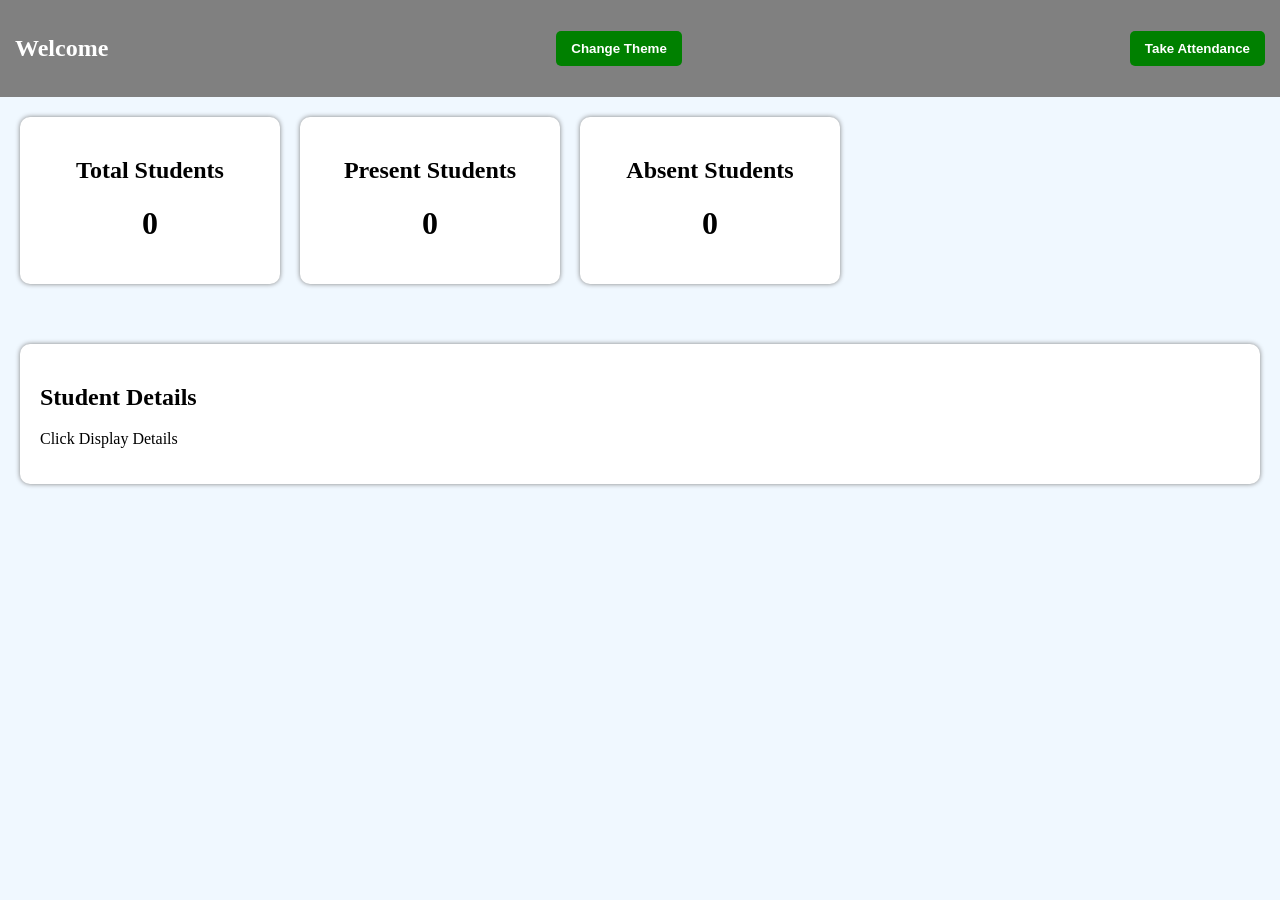
==== index.html @ 359a3d90 "Rename dashboard.html to index.html" ====
<!DOCTYPE html>
<html lang="en">

<head>
    <meta charset="UTF-8">
    <meta name="viewport" content="width=device-width, initial-scale=1.0">
    <title>Dashboard</title>
    <style>
        /* body {
            margin: 0;
            background: #f4f4f4;
        }
        nav {
            background: rgb(98, 72, 98);
            color: white;
            padding: 15px;
            display: flex;
            justify-content: space-between;
            align-items: center;
        }
        button {
            padding: 8px 15px;
            cursor: pointer;
        }
        .container {
            padding: 20px;
        }
        .cards {
            display: flex;
            gap: 20px;
            flex-wrap: wrap;
            justify-content: space-evenly;
        }
        .count-card {
            width: 220px;
            background: white;
            padding: 20px;
            border-radius: 10px;
            text-align: center;
        }
        .students {
            display: flex;
            gap: 20px;
            flex-wrap: wrap;
            margin-top: 30px;
        }
        .student-card {
            width: 220px;
            background: white;
            padding: 20px;
            border-radius: 10px;
            text-align: center;
        }
        .details {
            background: white;
            padding: 20px;
            margin-top: 30px;
            border-radius: 10px;
        } */
        :root {
            --bg-color:aliceblue;
            --text-color: black;
            --nav-color: gray;
            --card-color: white;
            --button-color: green;
            --button-text: white;
            --shadow: 0 0 5px gray;
        }
        .dark-theme {
            --bg-color: rgb(29, 28, 28);
            --text-color: white;
            --nav-color:balck;
            --card-color:grey;
            --button-color:rgb(102, 155, 153);
            --button-text: black;
            --shadow: 0 0 10px rgb(133, 131, 131);
        }
        body {
            margin: 0;
            background: var(--bg-color);
            color: var(--text-color);
            transition: 0.3s;
        }
        nav {
            background: var(--nav-color);
            color: white;
            padding: 15px;
            display: flex;
            justify-content: space-between;
            align-items: center;
        }
        button {
            padding: 10px 15px;
            border: none;
            border-radius: 5px;
            cursor: pointer;
            background: var(--button-color);
            color: var(--button-text);
            font-weight: bold;
            transition: 0.3s;
        }
        button:hover {
            opacity: 0.8;
        }
        .container {
            padding: 20px;
        }
        .cards {
            display: flex;
            gap: 20px;
            flex-wrap: wrap;
        }
        .count-card {
            width: 220px;
            background: var(--card-color);
            padding: 20px;
            border-radius: 10px;
            text-align: center;
            box-shadow: var(--shadow);
            transition: 0.3s;
        }
        .students {
            display: flex;
            gap: 20px;
            flex-wrap: wrap;
            margin-top: 30px;
        }
        .student-card {
            width: 220px;
            background: var(--card-color);
            padding: 20px;
            border-radius: 10px;
            text-align: center;
            box-shadow: var(--shadow);
            transition: 0.3s;
        }
        .details {
            background: var(--card-color);
            padding: 20px;
            margin-top: 30px;
            border-radius: 10px;
            box-shadow: var(--shadow);
            transition: 0.3s;
        }
    </style>
</head>
<body>
    <nav>
        <h2>Welcome <span id="user"></span></h2>
        <!-- <button onclick="goAttendance()">Take Attendance</button> -->

        <button onclick="toggleTheme()"> Change Theme

        </button>

        <button onclick="goAttendance()">

            Take Attendance

        </button>
    </nav>
    <div class="container">
        <div class="cards">
            <div class="count-card">
                <h2>Total Students</h2>
                <h1 id="totalstudents">0</h1>
            </div>
            <div class="count-card">
                <h2>Present Students</h2>
                <h1 id="presentstudents">0</h1>
            </div>
            <div class="count-card">
                <h2>Absent Students</h2>
                <h1 id="absentstudents">0</h1>
            </div>
        </div>
        <div class="students" id="students"></div>
        <div class="details" id="details">
            <h2>Student Details</h2>
            <p>Click Display Details</p>
        </div>
    </div>
    <script>
        document.getElementById("user").innerText = sessionStorage.getItem("username");
        let students = [];
        let attendanceData = JSON.parse(localStorage.getItem("attendance"))
            || {};
        fetch("students.json")
            .then((response) => {
                return response.json();
            })
            .then((data) => {
                students = data;
                displayStudents();
                updateCounts();
            });
        function displayStudents() {
            const container = document.getElementById("students");
            container.innerHTML = "";
            students.forEach((student) => {
                let status =
                    attendanceData[student.id]
                    || "Absent";
                container.innerHTML += `
                    <div class="student-card">
                        <h3>${student.name}</h3>
                        <button onclick="showDetails(${student.id})"> Display Details</button> </div>
                           `;
            });

        }
        function updateCounts() {
            document.getElementById("totalstudents").innerText = students.length;
            let present = 0;
            let absent = 0;
            students.forEach((student) => {
                let status =
                    attendanceData[student.id]
                    || "Absent";
                if (status === "Present") {
                    present++;
                }
                else {
                    absent++;
                }
            });
            document.getElementById("presentstudents").innerText = present;
            document.getElementById("absentstudents").innerText = absent;

        }
        function showDetails(id) {
            const student = students.find(s => s.id === id);
            document.getElementById("details").innerHTML = `
                <h1>Student details</h1>
                <h2>${student.name}</h2>
                <h3>ID : ${student.id}</h3>
                <h3>Phone :${student.phone}</h3>
                <h3>Class :${student.class}</h3>
            `;
        }
        function goAttendance() {
            window.location.href = "attendance.html";
        }
        if (localStorage.getItem("theme") === "dark") {
            document.body.classList.add("dark-theme");
        }
        function toggleTheme() {
            document.body.classList.toggle("dark-theme");
            if (document.body.classList.contains("dark-theme")) {
                localStorage.setItem("theme", "dark");
            }
            else {
                localStorage.setItem("theme", "light");
            }
        }
    </script>
</body>

</html>
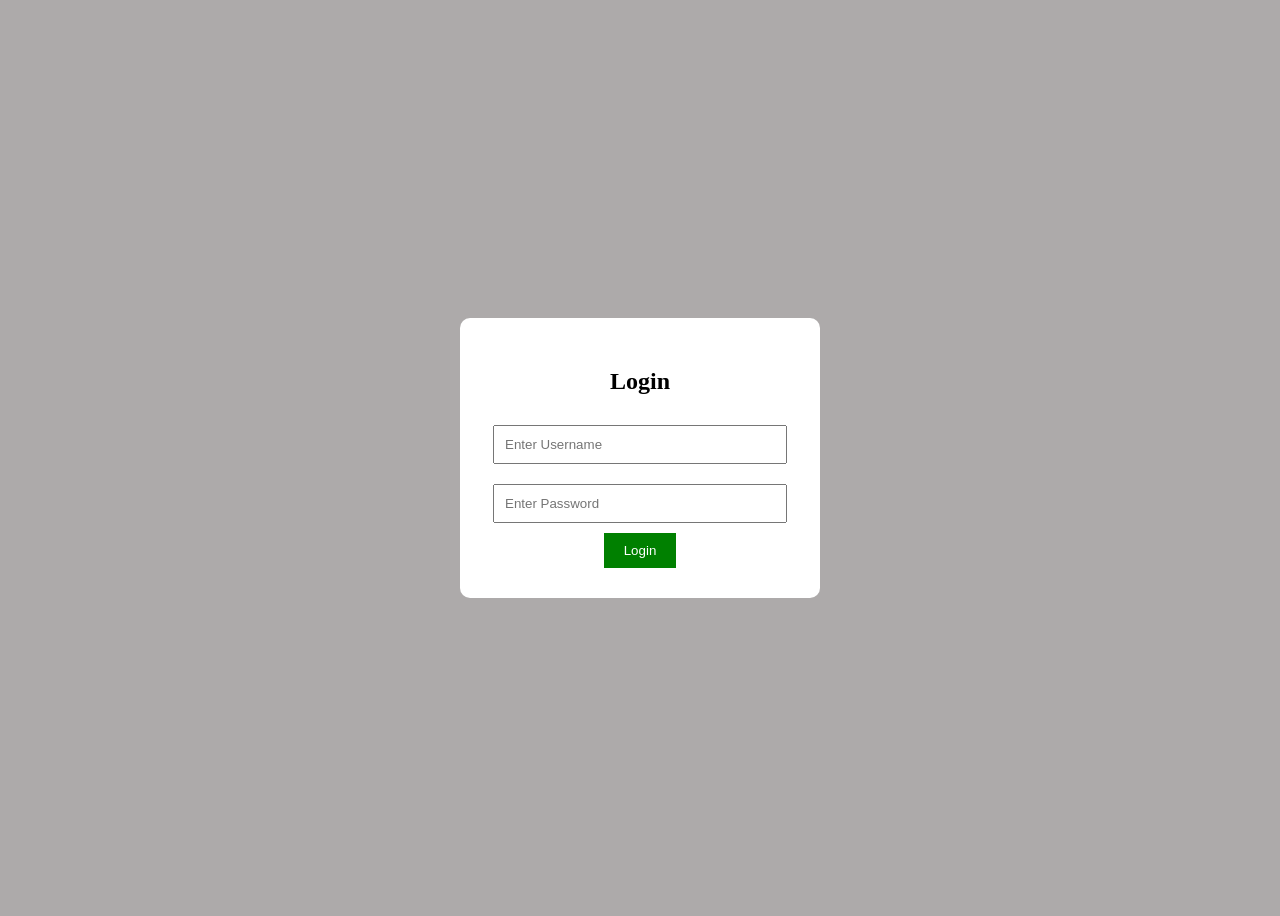
==== commit 575ccc98: "Rename login.html to index.html" ====
--- a/index.html
+++ b/index.html
@@ -4,254 +4,53 @@
 <head>
     <meta charset="UTF-8">
     <meta name="viewport" content="width=device-width, initial-scale=1.0">
-    <title>Dashboard</title>
+    <title>Login</title>
     <style>
-        /* body {
-            margin: 0;
-            background: #f4f4f4;
+        body {
+            display: flex;
+            justify-content: center;
+            align-items: center;
+            height: 100vh;
+            background: rgb(173, 170, 170);
         }
-        nav {
-            background: rgb(98, 72, 98);
-            color: white;
-            padding: 15px;
-            display: flex;
-            justify-content: space-between;
-            align-items: center;
-        }
-        button {
-            padding: 8px 15px;
-            cursor: pointer;
-        }
-        .container {
-            padding: 20px;
-        }
-        .cards {
-            display: flex;
-            gap: 20px;
-            flex-wrap: wrap;
-            justify-content: space-evenly;
-        }
-        .count-card {
-            width: 220px;
+
+        .login-box {
             background: white;
-            padding: 20px;
+            padding: 30px;
+            width: 300px;
             border-radius: 10px;
+            /* box-shadow: 0 0 10px gray; */
             text-align: center;
         }
-        .students {
-            display: flex;
-            gap: 20px;
-            flex-wrap: wrap;
-            margin-top: 30px;
+
+        input {
+            width: 90%;
+            padding: 10px;
+            margin: 10px 0;
         }
-        .student-card {
-            width: 220px;
-            background: white;
-            padding: 20px;
-            border-radius: 10px;
-            text-align: center;
-        }
-        .details {
-            background: white;
-            padding: 20px;
-            margin-top: 30px;
-            border-radius: 10px;
-        } */
-        :root {
-            --bg-color:aliceblue;
-            --text-color: black;
-            --nav-color: gray;
-            --card-color: white;
-            --button-color: green;
-            --button-text: white;
-            --shadow: 0 0 5px gray;
-        }
-        .dark-theme {
-            --bg-color: rgb(29, 28, 28);
-            --text-color: white;
-            --nav-color:balck;
-            --card-color:grey;
-            --button-color:rgb(102, 155, 153);
-            --button-text: black;
-            --shadow: 0 0 10px rgb(133, 131, 131);
-        }
-        body {
-            margin: 0;
-            background: var(--bg-color);
-            color: var(--text-color);
-            transition: 0.3s;
-        }
-        nav {
-            background: var(--nav-color);
+
+        button {
+            padding: 10px 20px;
+            background: green;
             color: white;
-            padding: 15px;
-            display: flex;
-            justify-content: space-between;
-            align-items: center;
-        }
-        button {
-            padding: 10px 15px;
             border: none;
-            border-radius: 5px;
             cursor: pointer;
-            background: var(--button-color);
-            color: var(--button-text);
-            font-weight: bold;
-            transition: 0.3s;
-        }
-        button:hover {
-            opacity: 0.8;
-        }
-        .container {
-            padding: 20px;
-        }
-        .cards {
-            display: flex;
-            gap: 20px;
-            flex-wrap: wrap;
-        }
-        .count-card {
-            width: 220px;
-            background: var(--card-color);
-            padding: 20px;
-            border-radius: 10px;
-            text-align: center;
-            box-shadow: var(--shadow);
-            transition: 0.3s;
-        }
-        .students {
-            display: flex;
-            gap: 20px;
-            flex-wrap: wrap;
-            margin-top: 30px;
-        }
-        .student-card {
-            width: 220px;
-            background: var(--card-color);
-            padding: 20px;
-            border-radius: 10px;
-            text-align: center;
-            box-shadow: var(--shadow);
-            transition: 0.3s;
-        }
-        .details {
-            background: var(--card-color);
-            padding: 20px;
-            margin-top: 30px;
-            border-radius: 10px;
-            box-shadow: var(--shadow);
-            transition: 0.3s;
         }
     </style>
 </head>
+
 <body>
-    <nav>
-        <h2>Welcome <span id="user"></span></h2>
-        <!-- <button onclick="goAttendance()">Take Attendance</button> -->
-
-        <button onclick="toggleTheme()"> Change Theme
-
-        </button>
-
-        <button onclick="goAttendance()">
-
-            Take Attendance
-
-        </button>
-    </nav>
-    <div class="container">
-        <div class="cards">
-            <div class="count-card">
-                <h2>Total Students</h2>
-                <h1 id="totalstudents">0</h1>
-            </div>
-            <div class="count-card">
-                <h2>Present Students</h2>
-                <h1 id="presentstudents">0</h1>
-            </div>
-            <div class="count-card">
-                <h2>Absent Students</h2>
-                <h1 id="absentstudents">0</h1>
-            </div>
-        </div>
-        <div class="students" id="students"></div>
-        <div class="details" id="details">
-            <h2>Student Details</h2>
-            <p>Click Display Details</p>
-        </div>
+    <div class="login-box">
+        <h2>Login</h2>
+        <input type="text" id="username" placeholder="Enter Username">
+        <input type="password" placeholder="Enter Password">
+        <a href="dashboard.html"><button onclick="login()"> Login</button></a>
     </div>
     <script>
-        document.getElementById("user").innerText = sessionStorage.getItem("username");
-        let students = [];
-        let attendanceData = JSON.parse(localStorage.getItem("attendance"))
-            || {};
-        fetch("students.json")
-            .then((response) => {
-                return response.json();
-            })
-            .then((data) => {
-                students = data;
-                displayStudents();
-                updateCounts();
-            });
-        function displayStudents() {
-            const container = document.getElementById("students");
-            container.innerHTML = "";
-            students.forEach((student) => {
-                let status =
-                    attendanceData[student.id]
-                    || "Absent";
-                container.innerHTML += `
-                    <div class="student-card">
-                        <h3>${student.name}</h3>
-                        <button onclick="showDetails(${student.id})"> Display Details</button> </div>
-                           `;
-            });
-
-        }
-        function updateCounts() {
-            document.getElementById("totalstudents").innerText = students.length;
-            let present = 0;
-            let absent = 0;
-            students.forEach((student) => {
-                let status =
-                    attendanceData[student.id]
-                    || "Absent";
-                if (status === "Present") {
-                    present++;
-                }
-                else {
-                    absent++;
-                }
-            });
-            document.getElementById("presentstudents").innerText = present;
-            document.getElementById("absentstudents").innerText = absent;
-
-        }
-        function showDetails(id) {
-            const student = students.find(s => s.id === id);
-            document.getElementById("details").innerHTML = `
-                <h1>Student details</h1>
-                <h2>${student.name}</h2>
-                <h3>ID : ${student.id}</h3>
-                <h3>Phone :${student.phone}</h3>
-                <h3>Class :${student.class}</h3>
-            `;
-        }
-        function goAttendance() {
-            window.location.href = "attendance.html";
-        }
-        if (localStorage.getItem("theme") === "dark") {
-            document.body.classList.add("dark-theme");
-        }
-        function toggleTheme() {
-            document.body.classList.toggle("dark-theme");
-            if (document.body.classList.contains("dark-theme")) {
-                localStorage.setItem("theme", "dark");
-            }
-            else {
-                localStorage.setItem("theme", "light");
-            }
+        function login() {
+            let username = document.getElementById("username").value;
+            sessionStorage.setItem("username", username);
+            window.location.href = "dashboard.html";
         }
     </script>
 </body>
